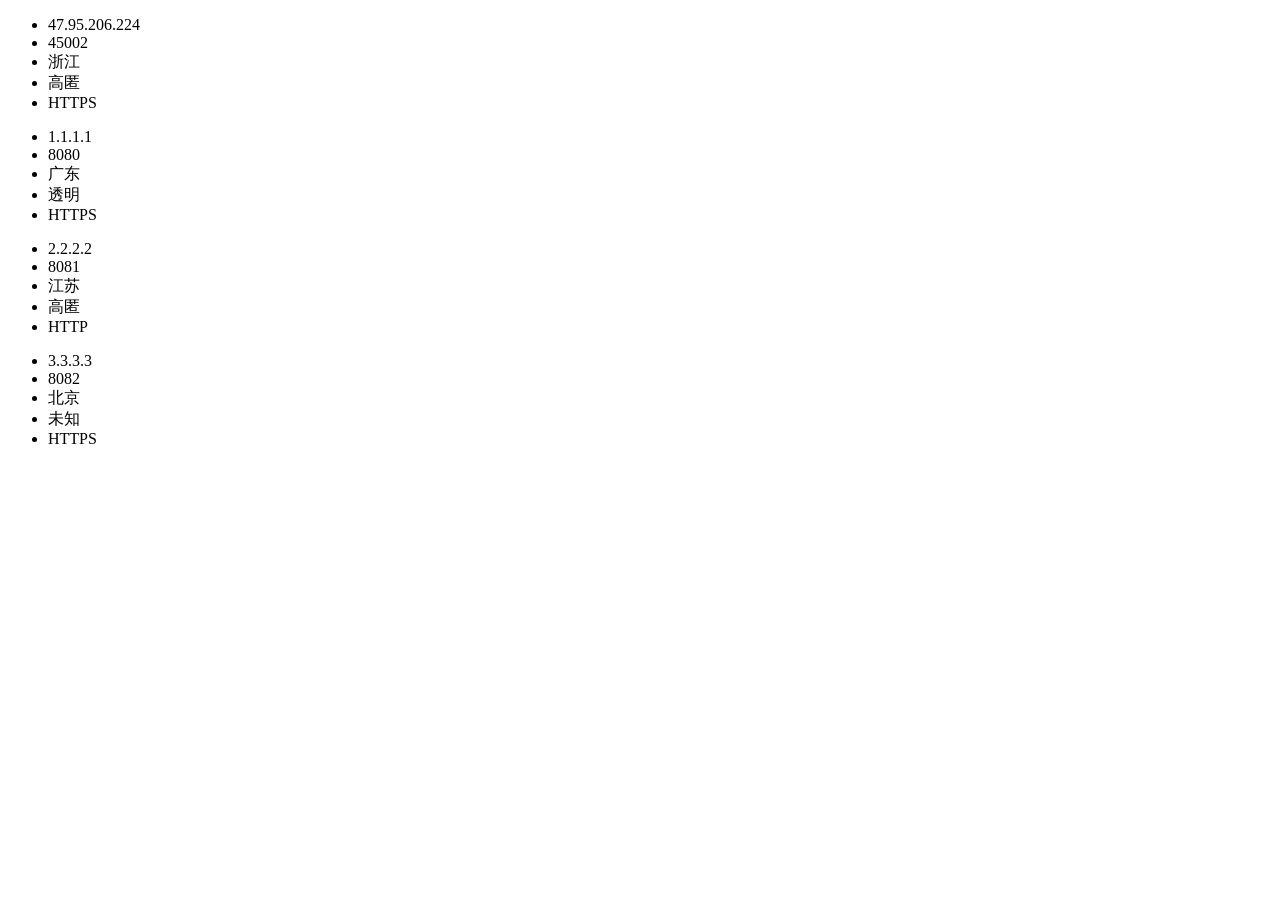
==== tests/fixtures/sources/66daili.html @ 2dd36a9f "feat: add filtered 66daili proxy source" ====
<!doctype html>
<html>
  <head><meta charset="utf-8"></head>
  <body>
    <div class="table-sj">
      <ul class="flex">
        <li>47.95.206.224</li><li>45002</li><li>浙江</li><li>高匿</li><li>HTTPS</li>
      </ul>
      <ul class="flex">
        <li>1.1.1.1</li><li>8080</li><li>广东</li><li>透明</li><li>HTTPS</li>
      </ul>
      <ul class="flex">
        <li>2.2.2.2</li><li>8081</li><li>江苏</li><li>高匿</li><li>HTTP</li>
      </ul>
      <ul class="flex">
        <li>3.3.3.3</li><li>8082</li><li>北京</li><li>未知</li><li>HTTPS</li>
      </ul>
    </div>
  </body>
</html>
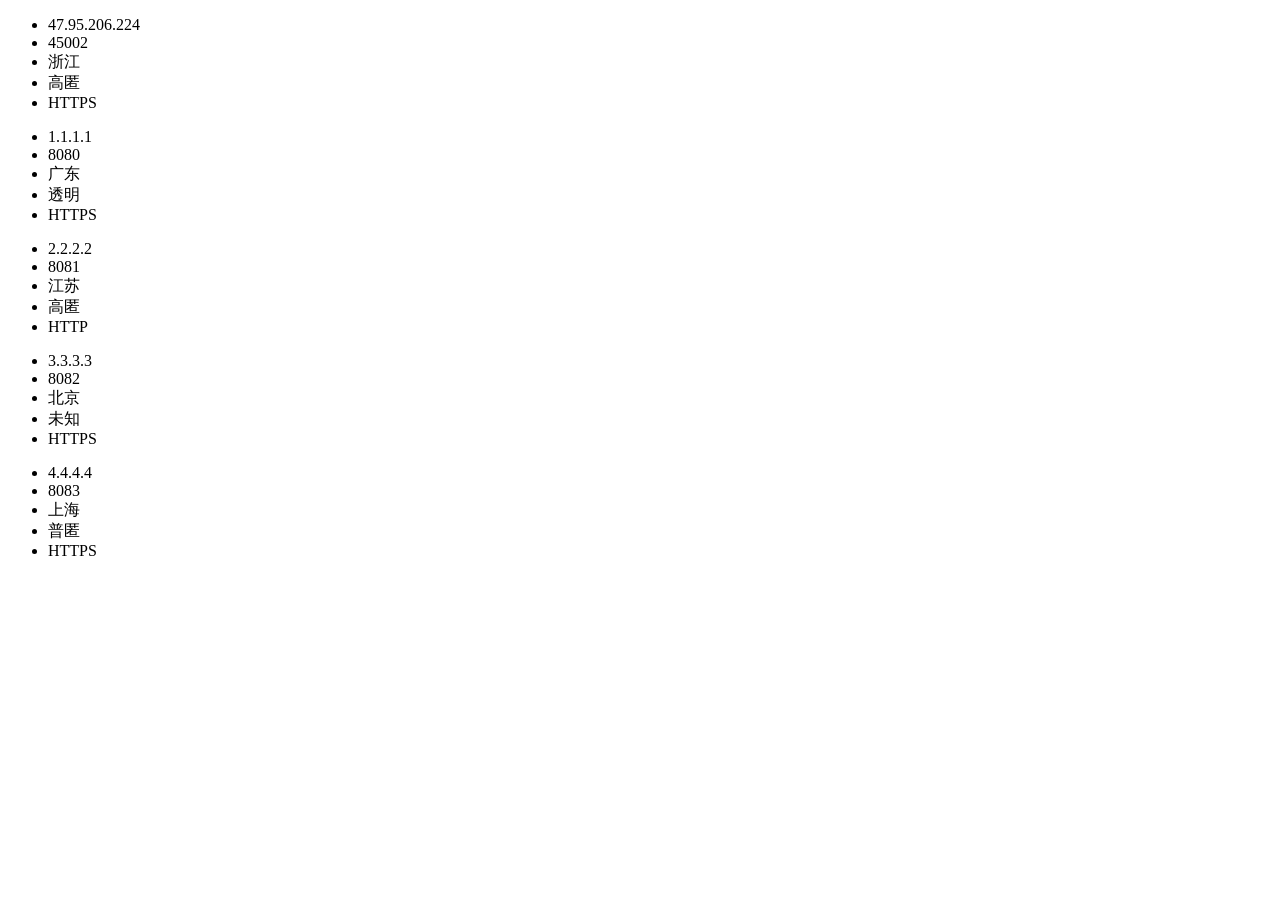
==== commit 961a52c4: "fix: broaden 66daili https anonymity levels" ====
--- a/tests/fixtures/sources/66daili.html
+++ b/tests/fixtures/sources/66daili.html
@@ -15,6 +15,9 @@
       <ul class="flex">
         <li>3.3.3.3</li><li>8082</li><li>北京</li><li>未知</li><li>HTTPS</li>
       </ul>
+      <ul class="flex">
+        <li>4.4.4.4</li><li>8083</li><li>上海</li><li>普匿</li><li>HTTPS</li>
+      </ul>
     </div>
   </body>
 </html>
